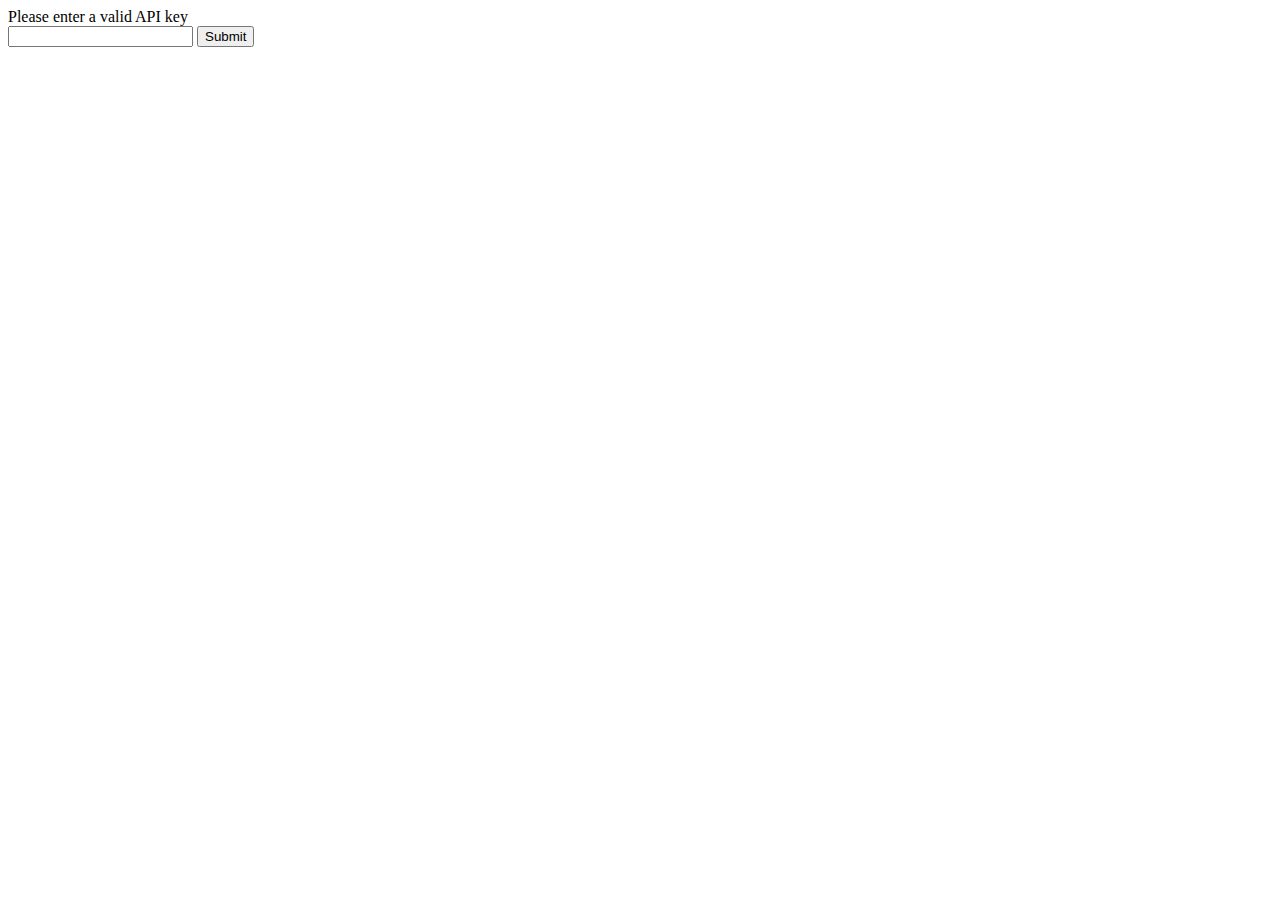
==== index.html @ 8eff80db "first commit" ====
<!DOCTYPE html>
<html lang="en">
<head>
    <meta charset="UTF-8">
    <meta name="viewport" content="width=device-width, initial-scale=1.0">
    <title>Home</title>
</head>
<body onload="fetchContacts()">

    <div id="table">Contacts loading...</div>
    <button id="refresh" type="button">Refresh</button>
    <button id="addContact" type="button">Add Contact</button>
    
    <script src="config.js"></script>
    <script src="script.js"></script>
 
</body>
</html>
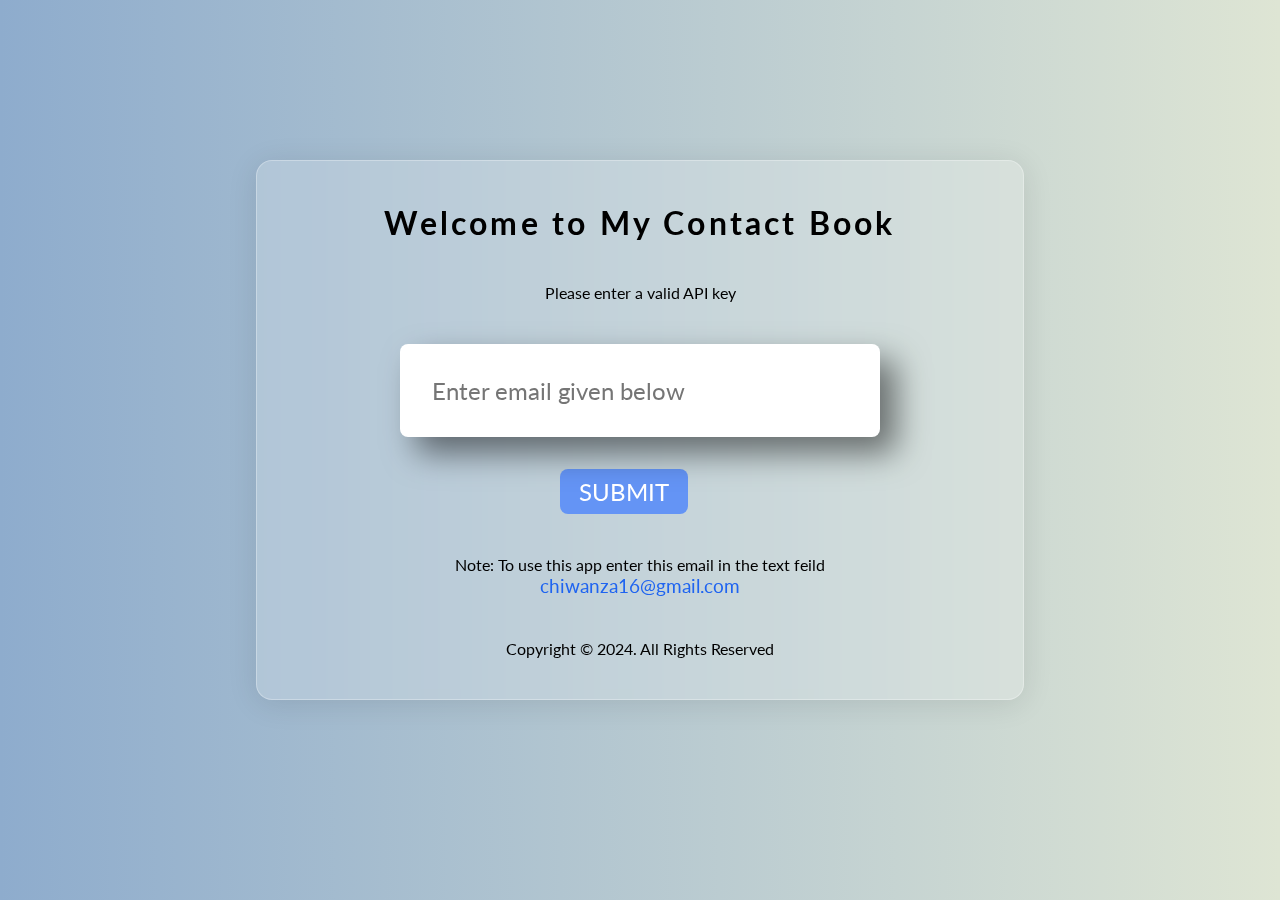
==== commit 19bde797: "first commit" ====
--- a/index.html
+++ b/index.html
@@ -4,13 +4,16 @@
     <meta charset="UTF-8">
     <meta name="viewport" content="width=device-width, initial-scale=1.0">
     <title>Home</title>
+    <link rel="stylesheet" href="style.css">
 </head>
 <body onload="fetchContacts()">
-
-    <div id="table">Contacts loading...</div>
-    <button id="refresh" type="button">Refresh</button>
-    <button id="addContact" type="button">Add Contact</button>
-    
+    <div class="contact-book">
+        <h3 class="intro-text">Contact Book</h3>
+        <div id="table">Contacts loading...</div>
+        <button id="refresh" type="button">Refresh</button>
+        <button id="addContact" type="button">Add Contact</button>
+        <p>Note: Click the Avatar image to edit!</p>
+    </div>
     <script src="config.js"></script>
     <script src="script.js"></script>
  
--- a/style.css
+++ b/style.css
@@ -0,0 +1,341 @@
+@import url('https://fonts.googleapis.com/css2?family=Lato:ital,wght@0,100;0,300;0,400;0,700;0,900;1,100;1,300;1,400;1,700;1,900&display=swap');
+ 
+/* Page Rest Styles */
+*{
+    margin: 0;
+    padding: 0;
+    box-sizing: border-box;
+    font-family: "Lato", sans-serif;
+}
+
+body {
+    background: linear-gradient(to right, #8EACCD, #DEE5D4);
+    display: flex;
+    align-items: center;
+    justify-content: center;
+}
+
+/* Welcome Page Styles */
+.wrapper {
+    width: 60%;
+    height: 60vh;
+    margin-top: 10rem;
+    display: flex;
+    align-items: center;
+    justify-content: space-evenly;
+    flex-direction: column;
+    background: rgba(255, 255, 255, 0.2);
+    border-radius: 16px;
+    box-shadow: 0 4px 30px rgba(0, 0, 0, 0.1);
+    backdrop-filter: blur(5px);
+    -webkit-backdrop-filter: blur(5px);
+    border: 1px solid rgba(255, 255, 255, 0.3);
+}
+
+.wrapper h3 {
+   font-size: 2rem;
+   font-weight: 700;
+   letter-spacing: .2rem;
+}
+
+.wrapper input {
+    width: 50rem;
+    border: none;
+    font-size: 1.5rem;
+    padding: 2rem;
+    border-radius: .5rem;
+    box-shadow: 1rem 1rem 2rem rgba(0, 0, 0, 0.5);
+}
+
+.wrapper input::placeholder {
+    font-size: 1.5rem;
+}
+
+.wrapper button {
+    width: 8rem;
+    padding: .5rem;
+    font-size: 1.5rem;
+    border: none;
+    border-radius: .5rem;
+    font-weight: 400;
+    background-color: #6494f5;
+    color: #fff;
+    text-transform: uppercase;
+    display: block;
+    margin-left: 22rem;
+    margin-top: 2rem;
+    transition: background-color .4s;
+}
+
+.wrapper button:hover {
+    background-color: #1f64f0;
+}
+
+.wrapper .NB span {
+    font-size: 1.2rem;
+    font-weight: 400;
+    color: #1f64f0;
+    display: block;
+    text-align: center;
+}
+
+/* Contact Book Page Styles */
+.contact-book {
+    width: 60%;
+    height: 60vh;
+    margin-top: 10rem;
+    display: flex;
+    flex-direction: column;
+    align-items: center;
+    justify-content: space-evenly;
+    background: rgba(255, 255, 255, 0.2);
+    border-radius: 16px;
+    box-shadow: 0 4px 30px rgba(0, 0, 0, 0.1);
+    backdrop-filter: blur(5px);
+    -webkit-backdrop-filter: blur(5px);
+    border: 1px solid rgba(255, 255, 255, 0.3);
+    overflow-y: scroll;
+}
+
+.contact-book h3{
+    font-size: 2rem;
+    font-weight: 400;
+    text-decoration: underline;
+    margin: 3rem;
+}
+
+
+::-webkit-scrollbar {
+    width: 15px;
+  }
+  
+  /* Track */
+  ::-webkit-scrollbar-track {
+    box-shadow: inset 0 0 5px rgba(128, 128, 128, 0.8);
+    border-radius: 10px;
+  }
+  
+  /* Handle */
+  ::-webkit-scrollbar-thumb {
+    background: rgba(254, 249, 217, 0.842);
+    border-radius: 10px;
+    width: 10px;
+  }
+
+.individualContact img{
+    border-radius: 50%;
+    margin: 1.5rem 2rem;
+}
+
+.individualContact h5 {
+    font-size: 1.5rem;
+    font-weight: 300;
+    font-style: italic;
+    margin-left: 3rem;
+    letter-spacing: .2rem;
+}
+
+.contact-book button {
+    padding: .5rem .8rem;
+    margin: 1rem;
+    font-size: 1.2rem;
+    font-weight: 600;
+    border: none;
+    border-radius: 3rem;
+    color: #fff;
+    background-color: #6494f5;
+    box-shadow: .1rem .1rem .2rem rgba(0, 0, 0, 0.5);
+    transition: all .4s;
+}
+
+.contact-book button:hover {
+    background-color: #1f64f0;
+    transform: translateY(-.5rem);
+}
+
+/* Add Contact Page */
+.addContact {
+    width: 55%;
+    height: 80vh;
+    margin-top: 8rem;
+    display: flex;
+    flex-direction: column;
+    align-items: center;
+    justify-content: space-evenly;
+    background: rgba(255, 255, 255, 0.2);
+    border-radius: 16px;
+    box-shadow: 0 4px 30px rgba(0, 0, 0, 0.1);
+    backdrop-filter: blur(5px);
+    -webkit-backdrop-filter: blur(5px);
+    border: 1px solid rgba(255, 255, 255, 0.3);
+}
+
+form#editForm label { 
+    font-size: 1.5rem;
+}
+
+form#editForm input {
+    padding: .5rem;
+    margin: .6rem;
+    border: none;
+    width: 30rem;
+    display: block;
+}
+
+form#editForm button {
+    padding: .5rem .8rem;
+    margin: 1rem 2rem;
+    font-size: 1.2rem;
+    font-weight: 600;
+    border: none;
+    border-radius: 3rem;
+    color: #fff;
+    background-color: #6494f5;
+    box-shadow: .1rem .1rem .2rem rgba(0, 0, 0, 0.5);
+    transition: all .4s;
+}
+
+form#editForm button:hover {
+    background-color: #1f64f0;
+    transform: translateY(-.5rem);
+}
+
+/* Edit Contact Page */
+.editContact {
+    background-image: url('./Avengers bg.png');
+    background-position: top;
+    background-repeat: no-repeat;
+}
+
+#avatarImage {
+    margin: 5rem;
+}
+
+.editContact button {
+    padding: .5rem .8rem;
+    margin: 1rem 2rem;
+    font-size: 1.2rem;
+    font-weight: 600;
+    border: none;
+    border-radius: 3rem;
+    color: #fff;
+    background-color: #6494f5;
+    box-shadow: .1rem .1rem .2rem rgba(0, 0, 0, 0.5);
+    transition: all .4s;
+}
+
+.editContact button:hover {
+    background-color: #1f64f0;
+    transform: translateY(-.5rem);
+}
+
+/* Responsive Design */
+
+@media (max-width: 1600px) {
+    .wrapper input {
+        width: 30rem;
+    }
+
+    .wrapper button {
+        margin-left: 10rem;
+    }
+}
+
+@media (max-width: 900px) {
+    .wrapper {
+        width: 80%;
+    }
+
+    .wrapper input {
+        width: 35rem;
+    }
+
+    .wrapper button {
+        margin-left: 15rem;
+    }
+
+    .contact-book {
+        width: 80%;
+        height: 80vh;
+        margin-top: 5rem;
+    }
+
+    .addContact {
+        width: 80%;
+        margin-top: 5rem;
+    }
+
+}
+
+
+@media (max-width: 500px) {
+    .wrapper {
+        width: 80%;
+        height: 80vh;
+        margin-top: 2rem;
+    }
+
+    .wrapper h3 {
+        font-size: .8rem;
+    }
+
+    .wrapper input {
+        width: 15rem;
+        padding: 1rem;
+    }
+
+    .wrapper input::placeholder {
+        font-size: 1rem;
+    }
+ 
+    .wrapper button {
+        width: 5rem;
+        padding: .5rem;
+        font-size: 1rem;
+    }
+
+    .wrapper .NB{
+        font-size: .8rem;
+        text-align: center;
+    }
+
+    .wrapper p {
+        font-size: .8rem;
+        text-align: center;
+    }
+
+    .contact-book {
+        width: 98%;
+        height: 80vh;
+        margin-top: 5rem;
+    }
+
+    .individualContact img{
+        margin: 0;
+    }
+
+    .individualContact h5 {
+        font-size: 1rem;
+        margin-left: 1.5rem;
+        letter-spacing: 0;
+    }
+
+    .addContact {
+        width: 98%;
+        height: 100vh;
+        margin-top: 5rem;
+    }
+    
+   form#editForm input {
+      width: 15rem;
+   }
+
+   .editContact {    
+     display: flex;
+     flex-direction: column;
+     align-items: center;
+
+   }
+
+    
+}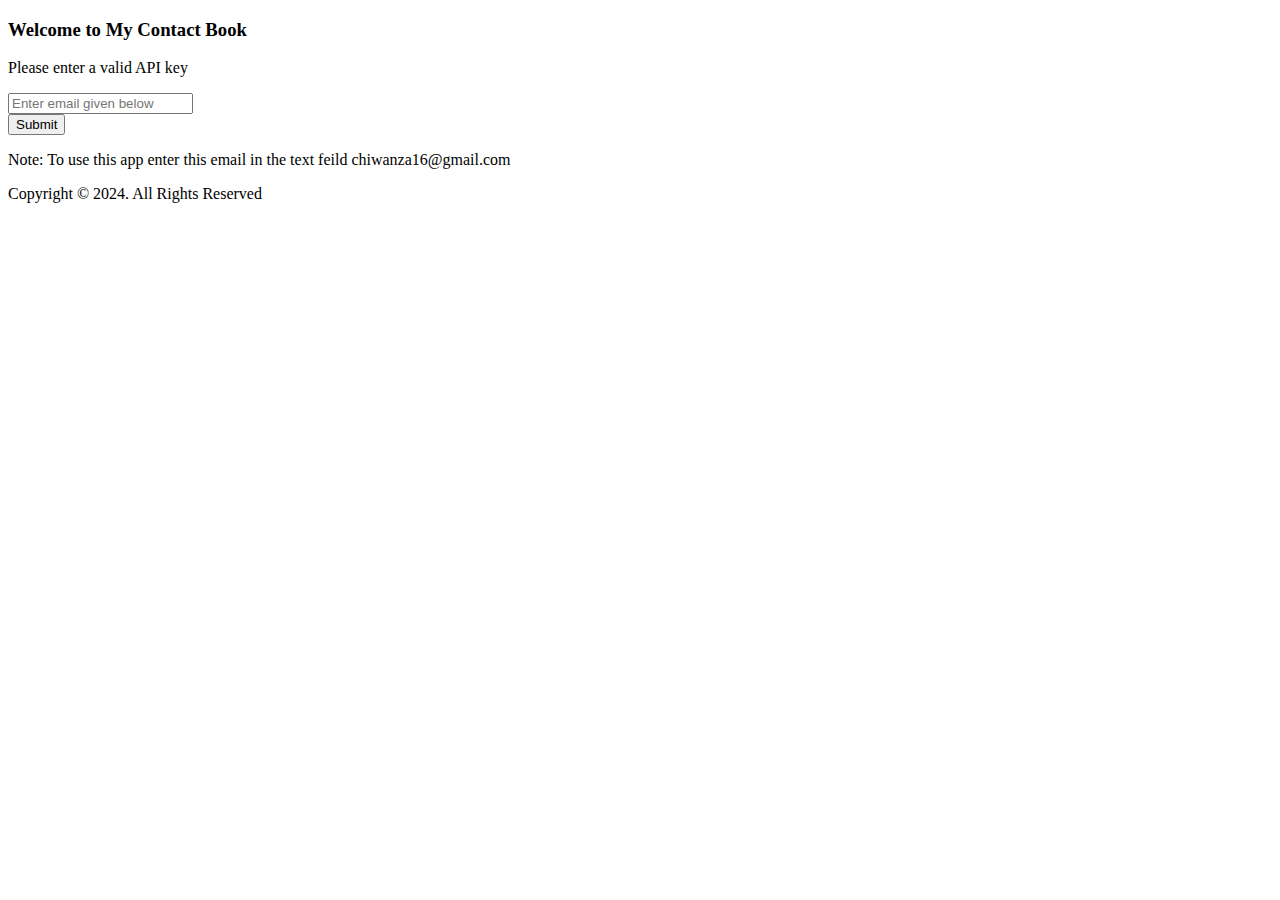
==== commit ed7a09ac: "Update index.html" ====
--- a/index.html
+++ b/index.html
@@ -4,7 +4,7 @@
     <meta charset="UTF-8">
     <meta name="viewport" content="width=device-width, initial-scale=1.0">
     <title>Home</title>
-    <link rel="stylesheet" href="style.css">
+   
 </head>
 <body onload="fetchContacts()">
     <div class="contact-book">
@@ -18,4 +18,4 @@
     <script src="script.js"></script>
  
 </body>
-</html>+</html>
